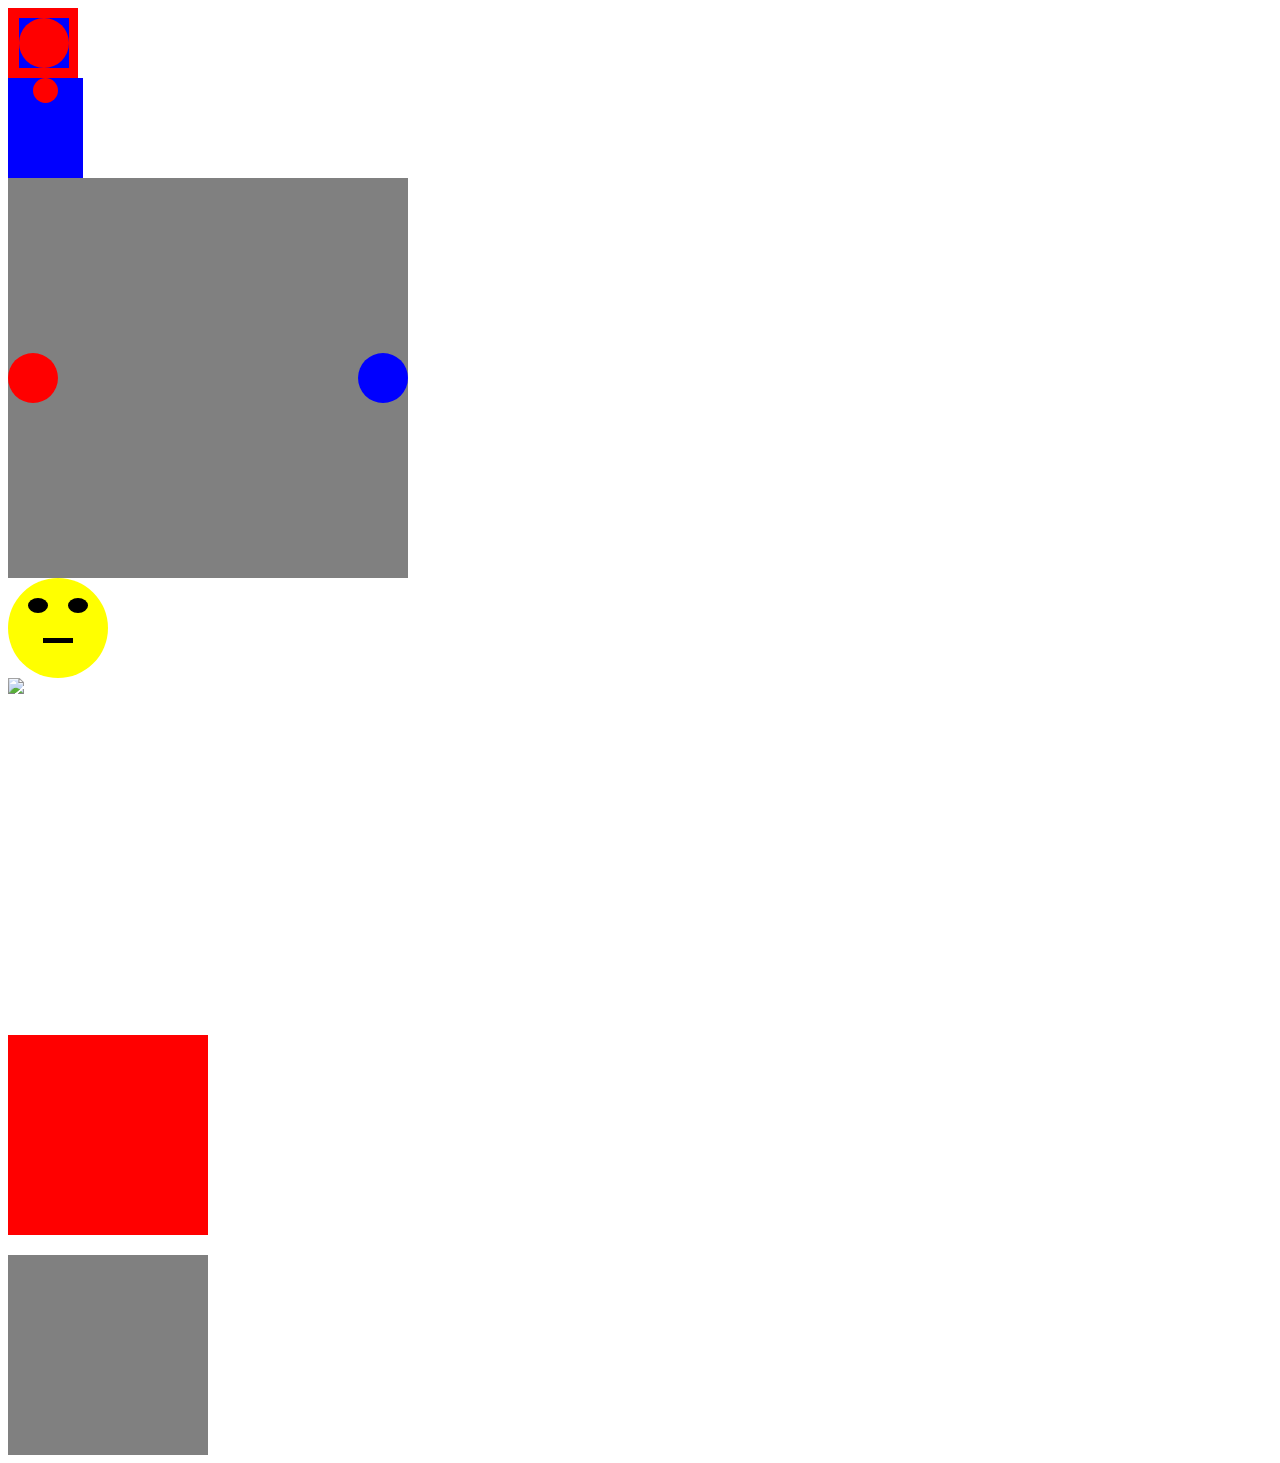
==== page2.html @ fa19580a "page 1 changes" ====
<!doctype html>
<html>
<head>
	<title>Page 2</title>
	<link rel="stylesheet" type="text/css" href="page2.css">
</head>
<body>
<!-- Example 1. spinning icon -->
<div>
	<div class="container">
		<div class='rspin test1'></div>
		<div class='lspin test2'></div>
		<div class="center"></div>
	</div>
</div>

<!-- example 2. bouncey ball -->

<div>
	<div class="bouncespace">
		<div class="bounceball bounce">
		
		</div>
	</div>
</div>

<!-- example 3. rotating circles -->
<div>
	<div class="background">
		<div class="circle1 slidel"></div>
		<div class="circle2 slider"></div>

	</div>

</div>

<!-- example 5. blinking face -->
<div>
	<div class="face">
		<div class="eyel blink"></div>
		<div class="eyer blink"></div>
		<div class="mouth"></div>
		<div class="tongue out"></div>
	</div>

</div>

<!-- example 6. megaman -->
<div>
	<div class="boundbox">
		<div>
			<img class="manruna mans" src="images/mman1.jpg">
		</div>
		<div>
			<img class="manrunb mans" src="images/mman2.jpg">
		</div>
		<div>
			<img class="manrunc mans" src="images/mman3.jpg">
		</div>
	</div>

</div>
<!-- example 7. spinny moving box -->
<div>
	<div class="boundbox2">
	<div class="slidey">
		<div class="turny">
		
			<div class="sbox">
			
			</div>
		</div>
		</div>

	</div>
</div>
</div>

<!-- example 8. -->
<div>
	<div class="bloomcontainer">
		
			<div class="bar1"></div>
			<div class="bar2"></div>
			<div class="bar3"></div>
			<div class="bar4"></div>
			<div class="bar5"></div>
		

	</div>
</div>


<!-- example 9. -->



</body>
</html>
---- page2.css ----
/*example 1. spinning icon*/
.container {
	width: 70px;
	height: 70px;
	background-color: red;
	position: relative;

}
.test1 {
    width: 50px;
    height: 50px;
    background-color: black;
    position: absolute;
    bottom: 15%;
    left: 15%;
}

@-webkit-keyframes rspin {
    from{
        -webkit-transform: rotate(0deg);
    }
    to{
        -webkit-transform: rotate(360deg);
    }
}

.rspin {
    -webkit-animation: rspin 2s linear infinite;
}
.test2 {
    width: 50px;
    height: 50px;
    background-color: blue;
    position: absolute;
    bottom: 15%;
    left: 15%;
}

@-webkit-keyframes lspin {
    from{
        -webkit-transform: rotate(0deg);
    }
    to{
        -webkit-transform: rotate(-360deg);
    }
}

.lspin {
    -webkit-animation: lspin 2s linear infinite;
}
.center {
	width: 50px;
    height: 50px;
    background-color: red;
    position: absolute;
    border-radius: 50%;
    bottom: 15%;
    left: 15%;
}

/*example 2*/

.bouncespace {
	width: 75px;
	height: 100px;
	position: relative;
	background-color: blue;
}
.bounceball {
	width: 25px;
	height: 25px;
	left: 25px;
	position: absolute;
	background-color: red;
	border-radius: 50%
}
	
@-webkit-keyframes bounce {
    0% {
        -webkit-transform: translate(0px, 0px);
        
    }
    95% {
    	width: 25px;
		height: 25px;
    }
   	100% {
	-webkit-transform: translate(0px, 75px);
	width: 28px;
	height: 22px;
    }
}

.bounce {
    -webkit-animation: bounce .7s .1s ease-in infinite alternate;
}

/*example 3. rotating circles*/
.background {
	height: 400px;
	width: 400px;
	background-color: gray;
	position: relative;
}
.circle1 {
	height: 50px;
	width: 50px;
	border-radius: 50%;
	position: absolute;
	background-color: red;
	left: 0;
	top: 175px;
}
@-webkit-keyframes slidel {
    0% {
        -webkit-transform: translate(0px, 0px);
        height: 50px;
		width: 50px;
		/*z-index: 1;*/
    }
    25% {
    	height: 25px;
    	width: 25px;
    	-webkit-transform: translate(150px, -8px);
    	z-index: 0;
    }
    50% {
    	height: 50px;
		width: 50px;
		-webkit-transform: translate(350px, 0px);
    }
    75% {
    	height: 100px;
		width: 100px;
		-webkit-transform: translate(100px, -25px);
		z-index: 1;
    }
    100% {
    	-webkit-transform: translate(0px, 0px);
        height: 50px;
		width: 50px;
    }
}

.slidel {
    -webkit-animation: slidel 2s 0s linear infinite;
}


.circle2 {
	height: 50px;
	width: 50px;
	border-radius: 50%;
	position: absolute;
	background-color: blue;
	right: 0;
	top: 175px;
}
@-webkit-keyframes slider {
    0% {
        -webkit-transform: translate(0px, 0px);
        height: 50px;
		width: 50px;
		/*z-index: 1;*/
    }
    25% {
    	height: 100px;
    	width: 100px;
    	-webkit-transform: translate(-150px, -25px);
    	z-index: 1;
    }
    50% {
    	height: 50px;
		width: 50px;
		-webkit-transform: translate(-350px, 0px);
		
    }
    75% {
    	height: 25px;
		width: 25px;
		-webkit-transform: translate(-225px, -8px);
		z-index: 0;
    }
    100% {
    	-webkit-transform: translate(0px, 0px);
        height: 50px;
		width: 50px;
    }
    
}

.slider {
    -webkit-animation: slider 2s 0s linear infinite;
}

/*example 5*/

.face {
	height: 100px;
	width: 100px;
	border-radius: 50%;
	background-color: yellow;
	position: relative;
}
.eyel {
	width: 20px;
	height: 15px;
	position: absolute;
	background-color: black;
	border-radius: 50%;
	top: 20px;
	left: 20px;
}
.eyer {
	width: 20px;
	height: 15px;
	position: absolute;
	background-color: black;
	border-radius: 50%;
	top: 20px;
	right: 20px;
}
.mouth {
	width: 30px;
	height: 5px;
	position: absolute;
	background-color: black;
	top: 60px;
	left: 35px;
}
.tongue {
	width: 10px;
	height: 0px;
	border-bottom-left-radius: 50%;
	border-bottom-right-radius: 50%;
	position: absolute;
	background-color: red;
	top: 65px;
	left: 45px;
}
@-webkit-keyframes out {
	0% {
		height: 0px;
	}
	5% {
		height: 15px;
	}
	10% {
		height: 0px;
	}
	100% {
		height: 0px;
	}

    
}

.out {
    -webkit-animation: out 5s 0s linear infinite;
}

@-webkit-keyframes blink {
	0% {
		-webkit-transform: scale(1,1);
	}
	10% {
		-webkit-transform: scale(1,.2);
	}
	20% {
		-webkit-transform: scale(1,1);
	}
	50% {
		-webkit-transform: scale(1,1);
	}
	100% {
		-webkit-transform: scale(1,1);
	}
}
.blink {
    -webkit-animation: blink 3s 0s linear infinite;
}

/*example 6. megaman*/

.boundbox {
	position: relative;
	width: 356px;
	height: 357px;
}
.mans {
	position: absolute;
}

@-webkit-keyframes manrunc {
	0% {
		opacity: 1;
	}
	32% {
		opacity: 1;
	}
	33% {
		opacity: 0;
	}
	100% {
		opacity: 0;
	}
}
.manrunc {
    -webkit-animation: manrunc .3s 0s linear infinite;
}
@-webkit-keyframes manrunb {
	0% {
		opacity: 1;
	}
	30% {
		opacity: 1;
	}
	65% {
		opacity: 1;
	}
	66% {
		opacity: 0;
	}
	100% {
		opacity: 0;
	}
}
.manrunb {
    -webkit-animation: manrunb .3s 0s linear infinite;
}
@-webkit-keyframes manruna {
	0% {
		opacity: 1;
	}
	98% {
		opacity: 1;
	}
	99% {
		opacity: 0;
	}
}
.manruna {
    -webkit-animation: manruna .3s 0s linear infinite ;
}

/*example 7*/

.boundbox2 {
	height: 200px;
	width:100%;
	position: relative;
	/*background-color: gray;*/
}
.sbox {
	height: 200px;
	width: 200px;
	background-color: red;
	position: absolute;
	-webkit-animation: colorb .7s 0 linear infinite;

}
@-webkit-keyframes colorb {
	0% {
		background-color: red;
	}
	50% {
		background-color: blue;
	}
	100% {
		background-color: yellow;
	}
}
.slidey {
	height: 200px;
	width: 200px;
	-webkit-animation: slideb 2s 0 linear infinite;
}
@-webkit-keyframes slideb {
	0% {
        -webkit-transform: translate(0, 0);
	}
    
    50% { 
        -webkit-transform: translate(900px, 0);
    }
	100% {
		-webkit-transform: translate(0, 0);
	}
}
.turny {
	height: 200px;
	width: 200px;
	-webkit-animation: turnb .3s 0 linear infinite;
}
@-webkit-keyframes turnb {
	0% {
		-webkit-transform: rotate(0deg);
	}
	100% {
		-webkit-transform: rotate(360deg);
	}
	
}

/*example 8*/

.bloomcontainer {
	width: 200px;
	height: 200px;
	background-color: gray;
	position: relative;
	margin-top: 20px;
	transition: all 1s 0 ease;
}

.bar1 {
	position: absolute;
	background-color: red;
	-webkit-transform: rotate(72deg);
	top: 0;
	left: 95px;
	transition: all 1s 0 ease;
	width: 20px;
	height: 0px;
}
.bar2 {
	position: absolute;
	background-color: blue;
	-webkit-transform: rotate(144deg);
	top: 0;
	left: 90px;
	transition: all 1s 0 ease;
	width: 20px;
	height: 0px;
}
.bar3 {
	position: absolute;
	background-color: red;
	-webkit-transform: rotate(216deg);
	top: 0;
	left: 90px;
	transition: all 1s 0 ease;
	width: 20px;
	height: 0px;
}
.bar4 {
	position: absolute;
	background-color: blue;
	-webkit-transform: rotate(288deg);
	top: 0;
	left: 90px;
	transition: all 1s 0 ease;
	width: 20px;
	height: 0px;
}
.bar5 {
	position: absolute;
	background-color: green;
	-webkit-transform: rotate(360deg);
	top: 0;
	left: 90px;
	transition: all 1s 0 ease;
	width: 20px;
	height: 0px;
}
.bloomcontainer:hover .bar1 {
	width: 20px;
	height: 200px;

}
.bloomcontainer:hover .bar2 {
	width: 20px;
	height: 200px;

}
.bloomcontainer:hover .bar3 {
	width: 20px;
	height: 200px;

}
.bloomcontainer:hover .bar4 {
	width: 20px;
	height: 200px;

}
.bloomcontainer:hover .bar5 {
	width: 20px;
	height: 200px;

}

/*example 9*/
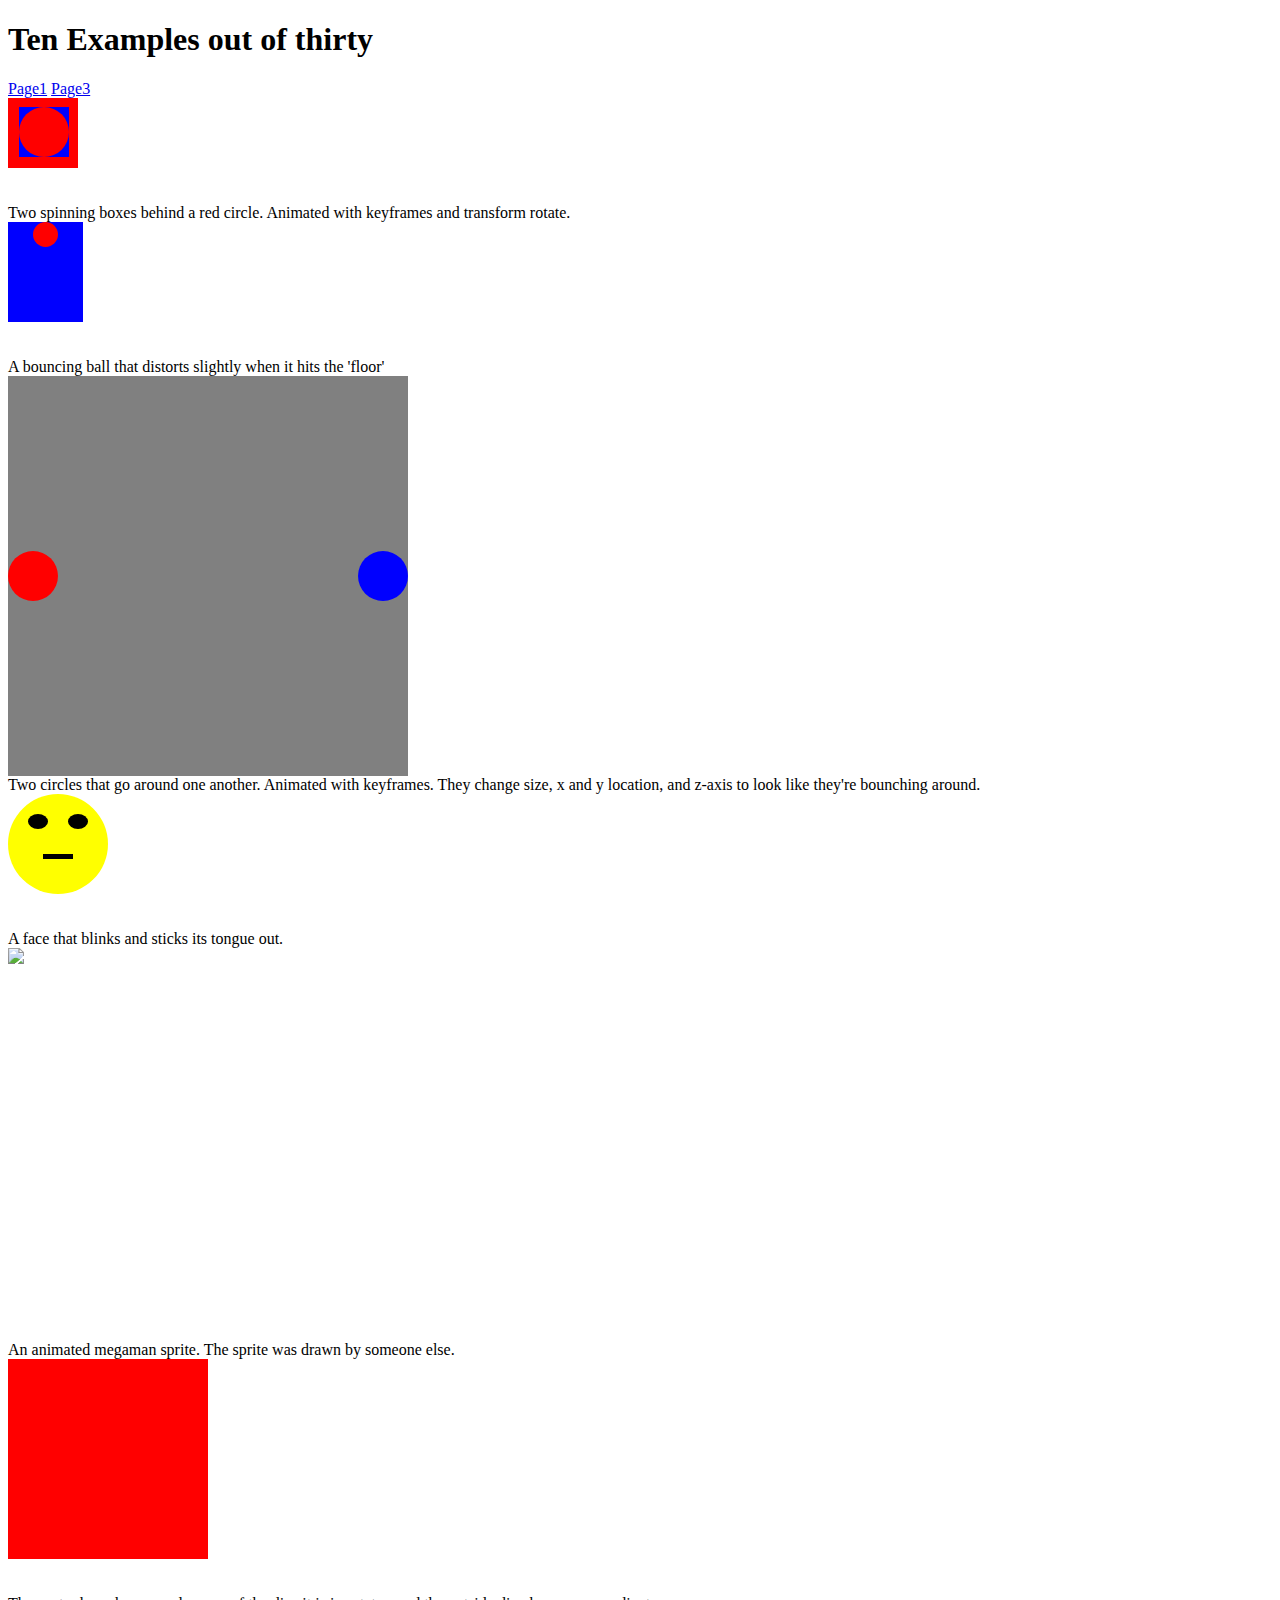
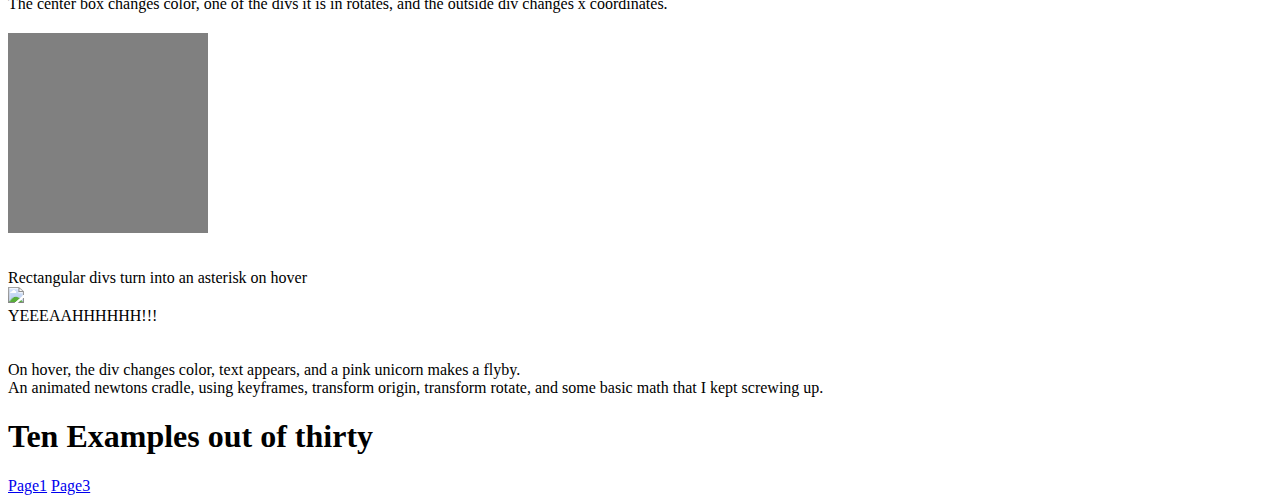
==== commit 302f5d5b: "final commit" ====
--- a/page2.html
+++ b/page2.html
@@ -5,7 +5,15 @@
 	<link rel="stylesheet" type="text/css" href="page2.css">
 </head>
 <body>
+<div class="entry">
+	<h1>
+		Ten Examples out of thirty
+	</h1>
+	<a href="index.html">Page1</a>
+	<a href="page3.html">Page3</a>
+</div>
 <!-- Example 1. spinning icon -->
+<div class="entry">
 <div>
 	<div class="container">
 		<div class='rspin test1'></div>
@@ -13,9 +21,10 @@
 		<div class="center"></div>
 	</div>
 </div>
-
+<br><br>Two spinning boxes behind a red circle. Animated with keyframes and transform rotate.
+</div>
 <!-- example 2. bouncey ball -->
-
+<div class="entry">
 <div>
 	<div class="bouncespace">
 		<div class="bounceball bounce">
@@ -23,8 +32,10 @@
 		</div>
 	</div>
 </div>
-
+<br><br>A bouncing ball that distorts slightly when it hits the 'floor' 
+</div>
 <!-- example 3. rotating circles -->
+<div class="entry">
 <div>
 	<div class="background">
 		<div class="circle1 slidel"></div>
@@ -33,8 +44,10 @@
 	</div>
 
 </div>
-
+Two circles that go around one another. Animated with keyframes. They change size, x and y location, and z-axis to look like they're bounching around.
+</div>
 <!-- example 5. blinking face -->
+<div class="entry">
 <div>
 	<div class="face">
 		<div class="eyel blink"></div>
@@ -44,8 +57,10 @@
 	</div>
 
 </div>
-
+<br><br>A face that blinks and sticks its tongue out.
+</div>
 <!-- example 6. megaman -->
+<div class="entry">
 <div>
 	<div class="boundbox">
 		<div>
@@ -60,7 +75,10 @@
 	</div>
 
 </div>
+<br><br>An animated megaman sprite. The sprite was drawn by someone else.
+</div>
 <!-- example 7. spinny moving box -->
+<div class="entry">
 <div>
 	<div class="boundbox2">
 	<div class="slidey">
@@ -74,9 +92,11 @@
 
 	</div>
 </div>
+<br><br>The center box changes color, one of the divs it is in rotates, and the outside div changes x coordinates.
 </div>
 
 <!-- example 8. -->
+<div class="entry">
 <div>
 	<div class="bloomcontainer">
 		
@@ -89,11 +109,38 @@
 
 	</div>
 </div>
-
+<br><br> Rectangular divs turn into an asterisk on hover
+</div>
 
 <!-- example 9. -->
+<div class="entry">
+<div class="fabulous">
+	<div >
+		<img class="unicorn" src="images/fabulous.png">
+	</div>
+	<span class="yeah">YEEEAAHHHHHH!!!</span>
 
-
-
+</div>
+<br><br>On hover, the div changes color, text appears, and a pink unicorn makes a flyby.
+</div>
+<!-- example 10 -->
+<div class="entry">
+<div class="newtons">
+	<div class="newt1"></div>
+	<div class="newt2"></div>
+	<div class="newt3"></div>
+	<div class="newt4"></div>
+	<div class="newt5"></div>
+	
+</div>
+An animated newtons cradle, using keyframes, transform origin, transform rotate, and some basic math that I kept screwing up.
+</div>
+<div class="entry">
+	<h1>
+		Ten Examples out of thirty
+	</h1>
+	<a href="index.html">Page1</a>
+	<a href="page3.html">Page3</a>
+</div>
 </body>
 </html>